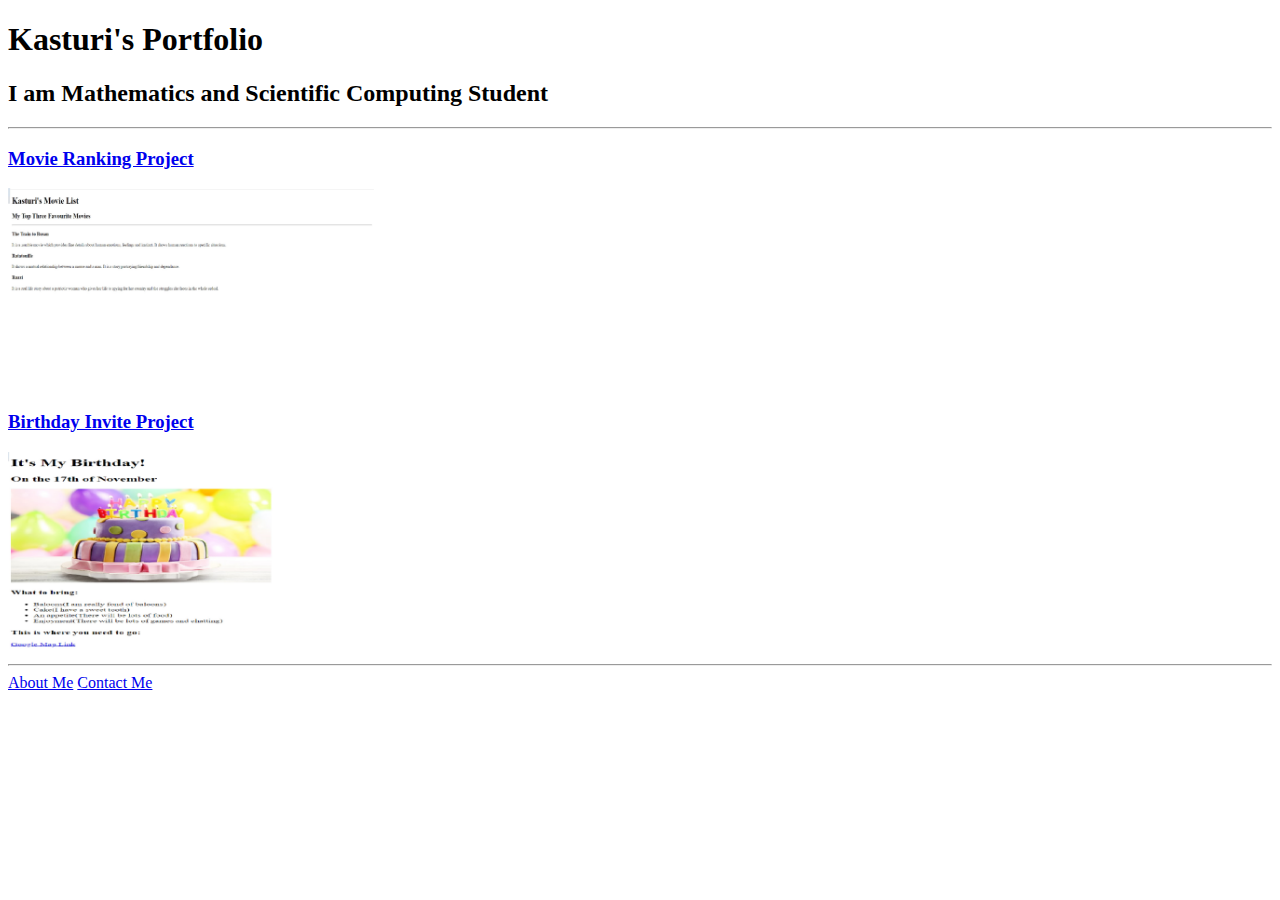
==== index.html @ 20aa08b3 "Add files via upload" ====
<!DOCTYPE html>
<html lang="en">

<head>
    <meta charset="UTF-8">
    <meta http-equiv="X-UA-Compatible" content="IE=edge">

    <title>Kasturi's Portfolio</title>
</head>

<body>
    <h1>Kasturi's Portfolio</h1>
    <h2>I am Mathematics and Scientific Computing Student</h2>
    <hr />
    <h3><a href="./Portfolio/favourite_movie.html">Movie Ranking Project</a></h3>
    <img src="./assets/images/movie_list.jpg" height="200" alt="movie ranking project preview" />
    <h3><a href="./Portfolio/birthday.html">Birthday Invite Project</a></h3>
    <img src="./assets/images/birthday.jpg" height="200" alt="birthday invite project preview" />
    <hr />
    <a href="./Portfolio/About_Kasturi.html">About Me</a>
    <a href="./Portfolio/Contact_Kasturi.html">Contact Me</a>
</body>

</html>
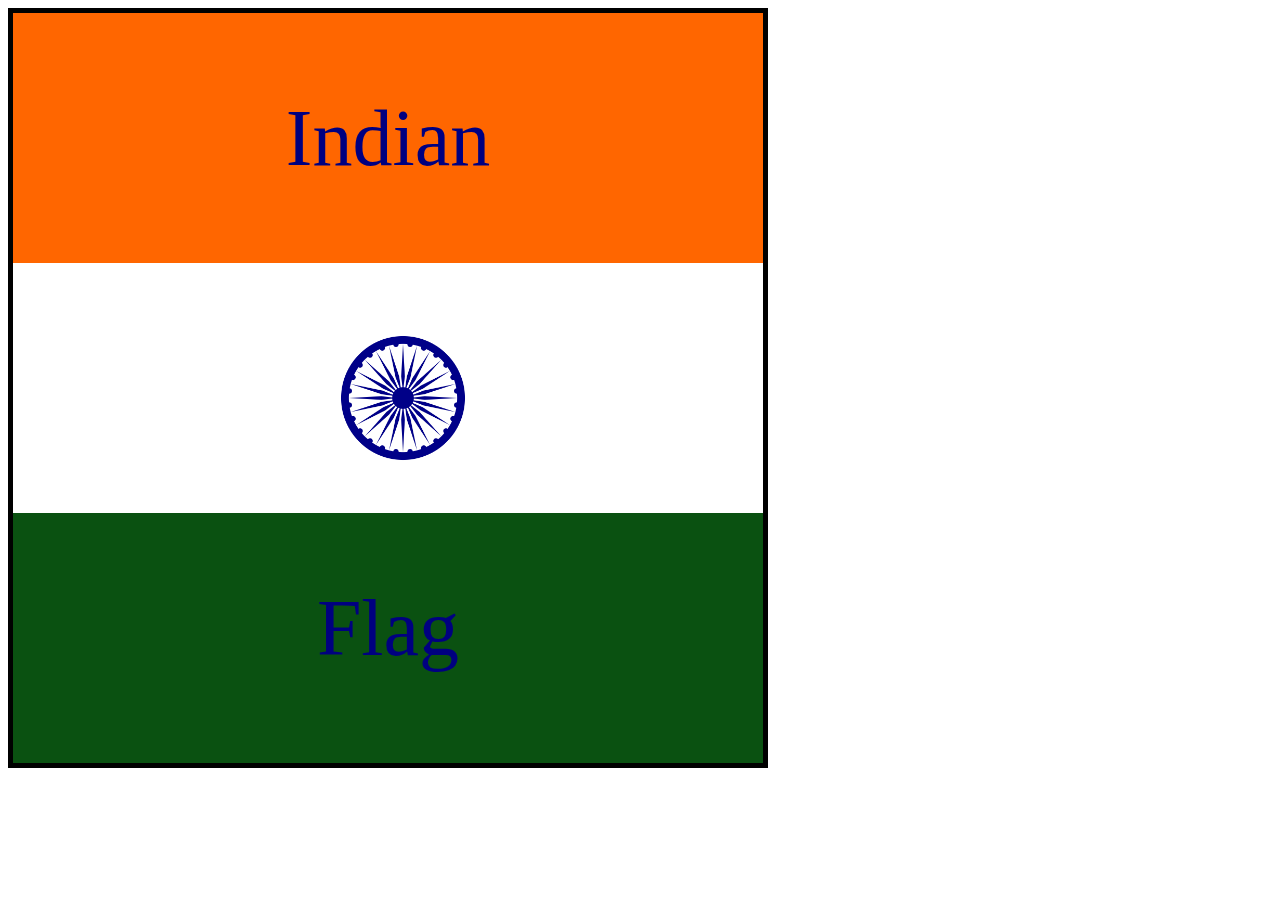
==== commit fe06d543: "Add files via upload" ====
--- a/index.html
+++ b/index.html
@@ -3,22 +3,20 @@
 
 <head>
     <meta charset="UTF-8">
-    <meta http-equiv="X-UA-Compatible" content="IE=edge">
-
-    <title>Kasturi's Portfolio</title>
+    <title>Indian Flag</title>
+    <link rel="stylesheet" href="style.css">
 </head>
 
 <body>
-    <h1>Kasturi's Portfolio</h1>
-    <h2>I am Mathematics and Scientific Computing Student</h2>
-    <hr />
-    <h3><a href="./Portfolio/favourite_movie.html">Movie Ranking Project</a></h3>
-    <img src="./assets/images/movie_list.jpg" height="200" alt="movie ranking project preview" />
-    <h3><a href="./Portfolio/birthday.html">Birthday Invite Project</a></h3>
-    <img src="./assets/images/birthday.jpg" height="200" alt="birthday invite project preview" />
-    <hr />
-    <a href="./Portfolio/About_Kasturi.html">About Me</a>
-    <a href="./Portfolio/Contact_Kasturi.html">Contact Me</a>
+    <div class="upper">
+        <p>Indian</p>
+    </div>
+    <div class="middle">
+        <img src="Ashoka_chakra.png" />
+    </div>
+    <div class="lower">
+        <p>Flag</p>
+    </div>
 </body>
 
 </html>--- a/style.css
+++ b/style.css
@@ -0,0 +1,51 @@
+.upper {
+    background-color: #ff6600;
+    text-align: center;
+    color: black;
+    height: 250px;
+    width: 750px;
+    border-top: 5px solid black;
+    border-left: 5px solid black;
+    border-right: 5px solid black;
+}
+
+.middle {
+    background-color: white;
+    height: 250px;
+    width: 750px;
+    border-left: 5px solid black;
+    border-right: 5px solid black;
+    margin-bottom: 0%;
+    position: relative;
+}
+
+.middle>img {
+    height: 130px;
+    width: 130px;
+    margin-left: 325px;
+    margin-top: 70px;
+    position: absolute;
+}
+
+.lower {
+    background-color: #0a5111;
+    text-align: center;
+    color: black;
+    height: 250px;
+    width: 750px;
+    border-bottom: 5px solid black;
+    border-left: 5px solid black;
+    border-right: 5px solid black;
+}
+
+.lower>p {
+    margin-top: 0%;
+    padding: 70px;
+    font-size: 5rem;
+    color: navy;
+}
+
+.upper>p {
+    font-size: 5rem;
+    color: navy;
+}